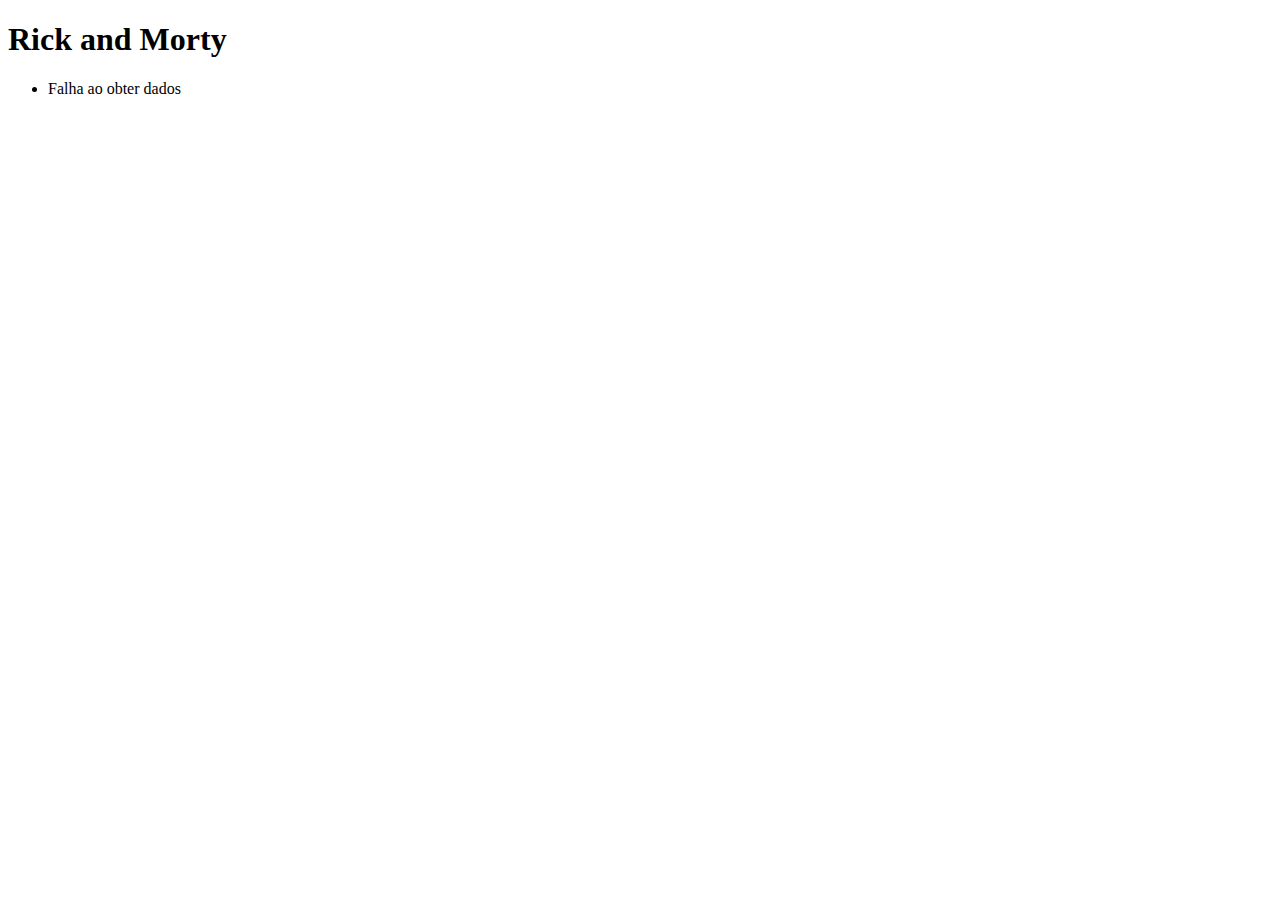
==== Ex07/index.html @ b8c74de6 "atualiza exercicios da s06" ====
<!DOCTYPE html>
<html lang="en">
<head>
  <meta charset="UTF-8">
  <meta http-equiv="X-UA-Compatible" content="IE=edge">
  <meta name="viewport" content="width=device-width, initial-scale=1.0">
  <script src="./app.js" async></script>
  <link rel="stylesheet" href="estilo.css"/>
  <title>Document</title>
</head>
<body>
  <h1>Rick and Morty</h1>  
  <ul id="lista" class="lista"></ul>
</body>
</html>
---- Ex07/estilo.css ----
.lista{
  display: flex;
  justify-content: space-between;
}

.itemLista {
  display: flex;
  flex-direction: column;
  gap: 10px;
  border: 1px solid #cecbcb;
  border-radius: 5px;
}
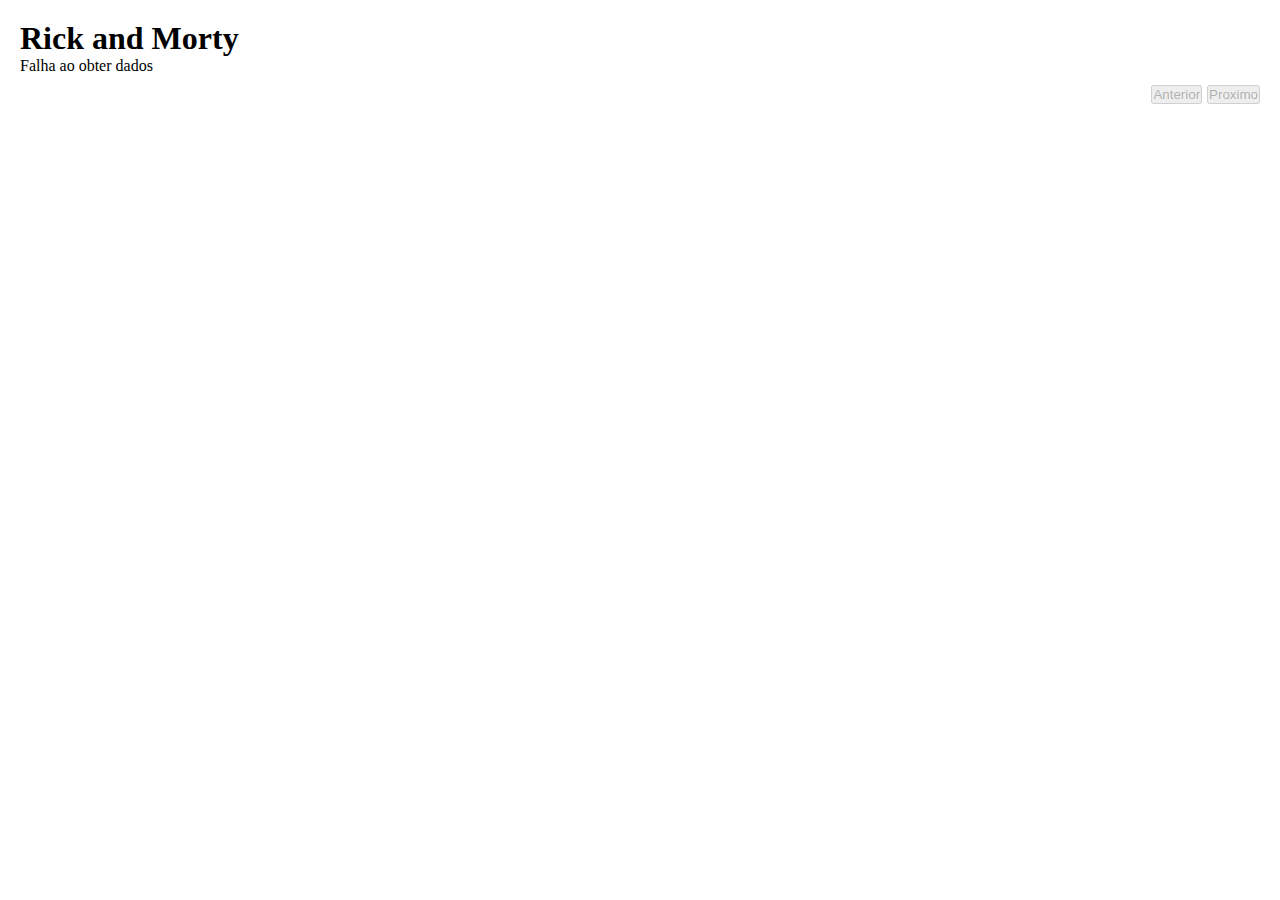
==== commit f27965a1: "atualiza exercicios M01S06" ====
--- a/Ex07/index.html
+++ b/Ex07/index.html
@@ -10,6 +10,12 @@
 </head>
 <body>
   <h1>Rick and Morty</h1>  
+
   <ul id="lista" class="lista"></ul>
+
+  <footer class="rodape">
+    <button id="anterior" disabled>Anterior</button>
+    <button id="proximo" disabled>Proximo</button>
+  </footer>
 </body>
 </html>--- a/Ex07/estilo.css
+++ b/Ex07/estilo.css
@@ -1,5 +1,21 @@
-.lista{
+* {
+  margin: 0;
+  padding: 0;
+}
+
+body {
+  margin: 20px;
+}
+
+ol,
+ul {
+  list-style: none;
+}
+
+.lista {
   display: flex;
+  gap: 20px;
+  flex-wrap: wrap;
   justify-content: space-between;
 }
 
@@ -9,4 +25,12 @@
   gap: 10px;
   border: 1px solid #cecbcb;
   border-radius: 5px;
+  align-items: center;
+}
+
+.rodape {
+  margin-top: 10px;
+  display: flex;
+  gap: 5px;
+  justify-content: flex-end;
 }